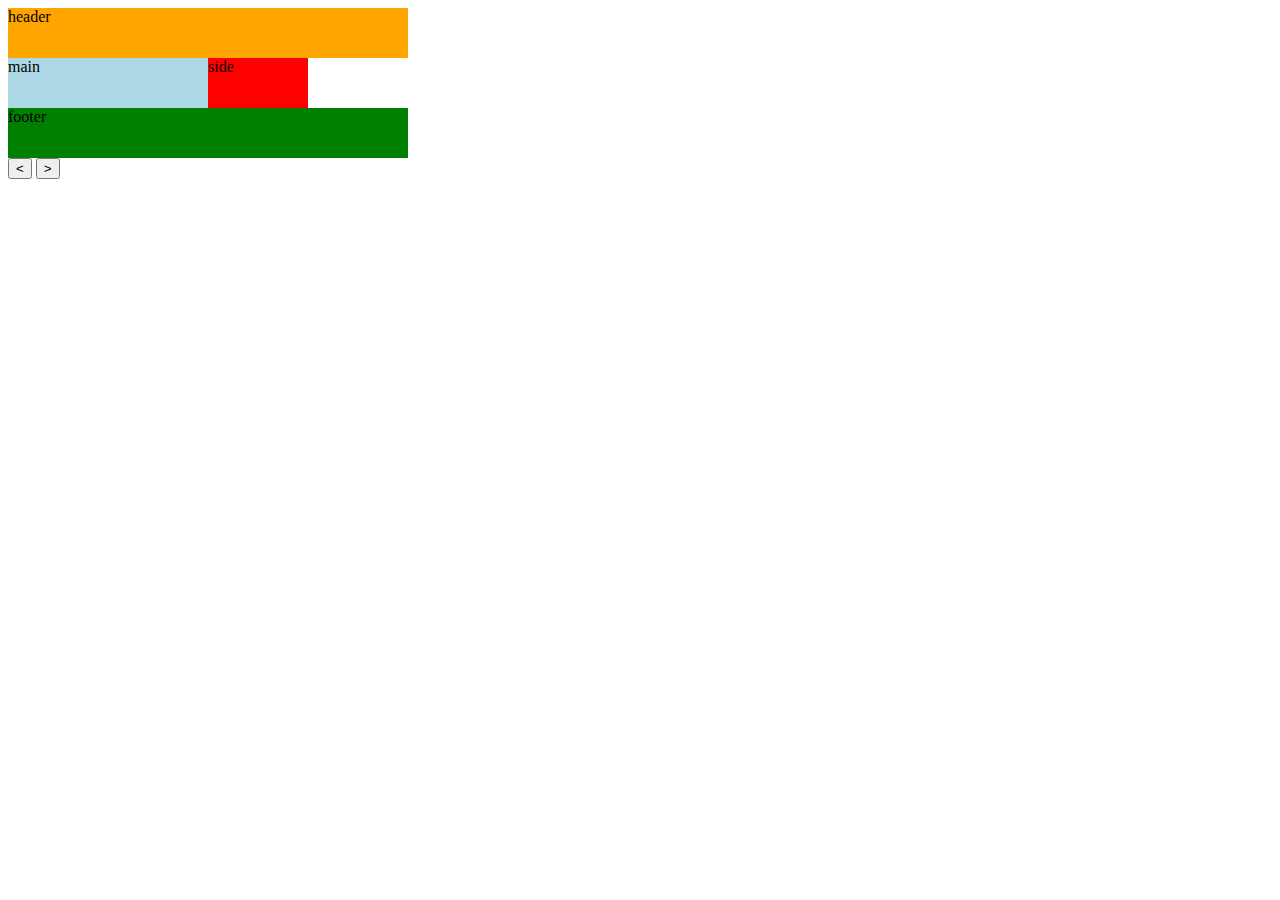
==== grid.html @ 9f06253a "colorful grid added" ====
<!DOCTYPE html>
<html lang="en">
<head>
    <meta charset="UTF-8">
    <meta http-equiv="X-UA-Compatible" content="IE=edge">
    <meta name="viewport" content="width=device-width, initial-scale=1.0">
    <title>Grid</title>
</head>
<body>
    <style>
        #myGrid {
            display: grid;
            grid-template-columns: 100px 100px 100px 100px;
            grid-template-rows: 50px 50px 50px;
        }

        .header {
            background-color: orange;
            grid-column-start: 1;
            grid-column-end: 5;
            grid-row-start: 1;
        }

        .main {
            background-color: lightblue;
            grid-column-start: 1;
            grid-column-end: 3;
            grid-row-start: 2;
        }

        .side-left {
            background-color: red;
            grid-column-start: 3;
            grid-row-start: 2;
        }

        .side-right {
            background-color: red;
            grid-column-start: 4;
            grid-row-start: 2;
        }

        .footer {
            background-color: green;
            grid-column-start: 1;
            grid-column-end: 5;
            grid-row-start: 3;
        }
    </style>
    
    <div id="myGrid">
        <div class="header">header</div>
        <div class="main">main</div>
        <div id="slider" class="side-left">side</div>
        <div class="footer">footer</div>
    </div>

    <button onclick="document.querySelector('#slider').className = 'side-left'">&lt;</button>
    <button onclick="document.querySelector('#slider').className = 'side-right'">&gt;</button>
</body>
</html>
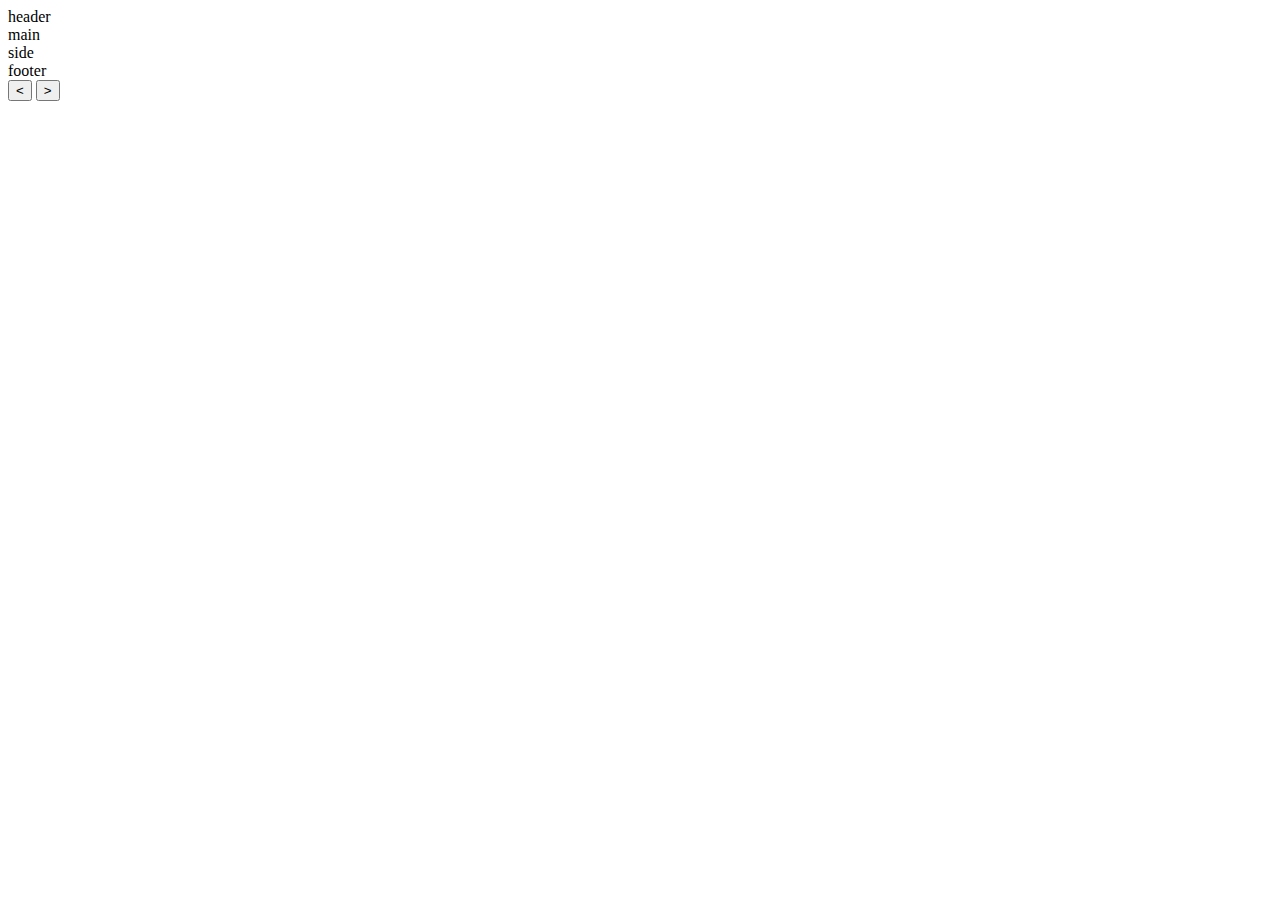
==== commit 71f82039: "add components in pure css" ====
--- a/grid.html
+++ b/grid.html
@@ -4,47 +4,21 @@
     <meta charset="UTF-8">
     <meta http-equiv="X-UA-Compatible" content="IE=edge">
     <meta name="viewport" content="width=device-width, initial-scale=1.0">
-    <title>Grid</title>
+    <title>Components</title>
 </head>
 <body>
     <style>
-        #myGrid {
+        #componentsGrid {
             display: grid;
             grid-template-columns: 100px 100px 100px 100px;
             grid-template-rows: 50px 50px 50px;
         }
 
-        .header {
+        .component {
             background-color: orange;
             grid-column-start: 1;
             grid-column-end: 5;
             grid-row-start: 1;
-        }
-
-        .main {
-            background-color: lightblue;
-            grid-column-start: 1;
-            grid-column-end: 3;
-            grid-row-start: 2;
-        }
-
-        .side-left {
-            background-color: red;
-            grid-column-start: 3;
-            grid-row-start: 2;
-        }
-
-        .side-right {
-            background-color: red;
-            grid-column-start: 4;
-            grid-row-start: 2;
-        }
-
-        .footer {
-            background-color: green;
-            grid-column-start: 1;
-            grid-column-end: 5;
-            grid-row-start: 3;
         }
     </style>
     
